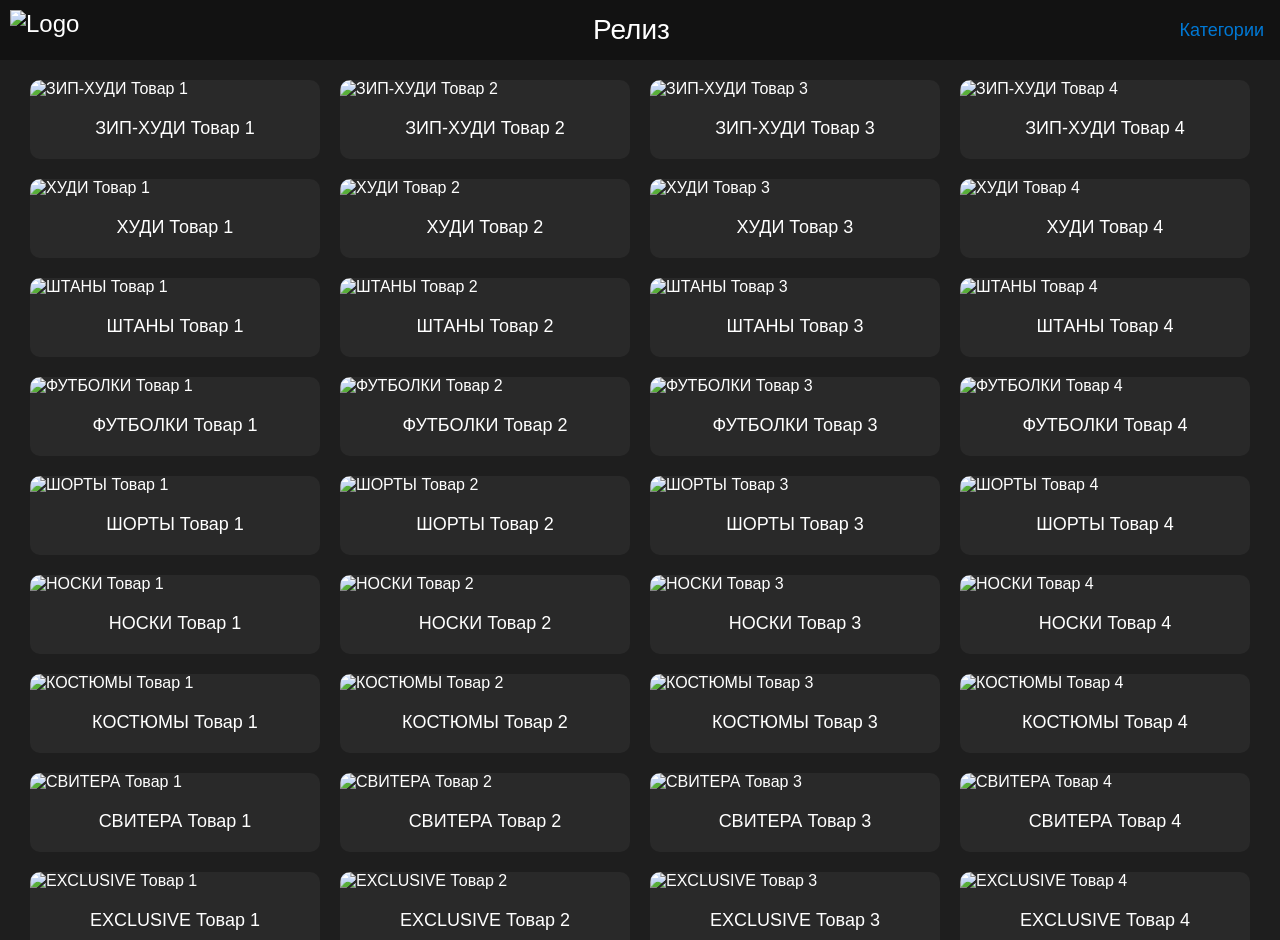
==== index.html @ 413719c0 "Update index.html" ====
<!DOCTYPE html>
<html lang="ru">
<head>
    <meta charset="UTF-8">
    <title>Релиз</title>
    <style>
        /* Стили общие */
        body {
            margin: 0;
            font-family: 'Roboto', sans-serif;
            background-color: #1e1e1e;
            color: white;
            overflow: hidden;
        }

        /* Шапка */
        .header {
            display: flex;
            align-items: center;
            background-color: #121212;
            padding: 10px;
            font-size: 24px;
            position: relative;
        }

        .header img {
            height: 40px;
            margin-right: 10px;
        }

        .header .title {
            flex-grow: 1;
            font-family: 'Arial Black', sans-serif;
            font-size: 28px;
            text-align: center;
        }

        .header .categories-button {
            background: none;
            border: none;
            color: #0078d4;
            font-size: 18px;
            cursor: pointer;
        }

        /* Категории */
        .categories-menu {
            position: absolute;
            top: 60px;
            left: 0;
            right: 0;
            background-color: #121212;
            max-height: 0;
            overflow: hidden;
            transition: max-height 0.3s ease;
            z-index: 1;
        }

        .categories-menu.open {
            max-height: 300px;
        }

        .categories-menu ul {
            list-style: none;
            padding: 0;
            margin: 0;
        }

        .categories-menu li {
            padding: 10px;
            border-bottom: 1px solid #292929;
            cursor: pointer;
        }

        .categories-menu li:hover {
            background-color: #292929;
        }

        /* Каталог */
        .catalog {
            display: flex;
            flex-wrap: wrap;
            padding: 20px;
            justify-content: center;
            gap: 20px;
            overflow-y: auto;
            height: calc(100vh - 60px);
        }

        .item {
            background-color: #292929;
            border-radius: 10px;
            overflow: hidden;
            width: calc(50% - 20px);
            transition: transform 0.3s ease;
            cursor: pointer;
        }

        @media (min-width: 600px) {
            .item {
                width: calc(33.333% - 20px);
            }
        }

        @media (min-width: 900px) {
            .item {
                width: calc(25% - 20px);
            }
        }

        .item img {
            width: 100%;
            height: 180px;
            object-fit: cover;
            transition: transform 0.3s ease;
        }

        .item:hover img {
            transform: scale(1.1);
        }

        .item:hover {
            transform: translateY(-10px);
        }

        .item-info {
            padding: 10px;
            text-align: center;
        }

        .item-name {
            font-size: 18px;
            margin: 10px 0;
        }

        /* Модальное окно */
        .modal {
            position: fixed;
            top: 0;
            left: 0;
            width: 100%;
            height: 100%;
            background: rgba(30, 30, 30, 0.95);
            display: flex;
            justify-content: center;
            align-items: center;
            opacity: 0;
            pointer-events: none;
            transition: opacity 0.3s ease;
            z-index: 2;
        }

        .modal.open {
            opacity: 1;
            pointer-events: all;
        }

        .modal-content {
            background-color: #121212;
            border-radius: 10px;
            padding: 20px;
            width: 90%;
            max-width: 500px;
            animation: slideDown 0.3s ease;
            position: relative;
        }

        @keyframes slideDown {
            from { transform: translateY(-20px); }
            to { transform: translateY(0); }
        }

        .modal-header {
            display: flex;
            justify-content: space-between;
            align-items: center;
        }

        .modal-header h2 {
            margin: 0;
        }

        .close-modal {
            background: none;
            border: none;
            color: white;
            font-size: 24px;
            cursor: pointer;
        }

        .rating-section {
            margin-top: 20px;
        }

        .criterion {
            margin-bottom: 15px;
        }

        .criterion label {
            display: block;
            margin-bottom: 5px;
        }

        .criterion input[type="range"] {
            width: 100%;
            -webkit-appearance: none;
            background: transparent;
        }

        .criterion input[type="range"]::-webkit-slider-thumb {
            -webkit-appearance: none;
            height: 20px;
            width: 20px;
            background: black;
            border-radius: 50%;
            cursor: pointer;
            margin-top: -8px;
        }

        .criterion input[type="range"]::-webkit-slider-runnable-track {
            height: 4px;
            background: purple;
        }

        .criterion input[type="range"]::-moz-range-thumb {
            height: 20px;
            width: 20px;
            background: black;
            border-radius: 50%;
            cursor: pointer;
        }

        .criterion input[type="range"]::-moz-range-track {
            height: 4px;
            background: purple;
        }

        .submit-rating {
            background-color: #0078d4;
            color: white;
            padding: 10px;
            border: none;
            width: 100%;
            font-size: 16px;
            border-radius: 5px;
            cursor: pointer;
            margin-top: 10px;
        }

        /* Скрытие полосы прокрутки */
        .catalog::-webkit-scrollbar {
            display: none;
        }

        .catalog {
            -ms-overflow-style: none;
            scrollbar-width: none;
        }

        /* Анимация фейерверка */
        .fireworks {
            position: fixed;
            top: 0;
            left: 0;
            width: 100%;
            height: 100%;
            pointer-events: none;
            z-index: 3;
        }
    </style>
</head>
<body>
    <div class="header">
        <img src="https://i.pinimg.com/1200x/4e/29/db/4e29dbb86359abce300ab9d33083043f.jpg" alt="Logo">
        <div class="title">Релиз</div>
        <button class="categories-button">Категории</button>
    </div>

    <div class="categories-menu">
        <ul id="categories-list">
            <!-- Категории будут добавлены через JavaScript -->
        </ul>
    </div>

    <div class="catalog" id="catalog">
        <!-- Товары будут добавлены через JavaScript -->
    </div>

    <div class="modal" id="modal">
        <div class="modal-content" id="modal-content">
            <div class="modal-header">
                <h2 id="product-name">Название товара</h2>
                <button class="close-modal">&times;</button>
            </div>
            <div class="rating-section" id="rating-section">
                <div class="criterion">
                    <label for="design">Дизайн: <span id="design-value">5</span>/10</label>
                    <input type="range" id="design" min="1" max="10" value="5">
                </div>
                <div class="criterion">
                    <label for="uniqueness">Уникальность: <span id="uniqueness-value">5</span>/10</label>
                    <input type="range" id="uniqueness" min="1" max="10" value="5">
                </div>
                <div class="criterion">
                    <label for="relevance">Актуальность: <span id="relevance-value">5</span>/10</label>
                    <input type="range" id="relevance" min="1" max="10" value="5">
                </div>
                <div class="criterion">
                    <label for="concept">Концепция: <span id="concept-value">5</span>/10</label>
                    <input type="range" id="concept" min="1" max="10" value="5">
                </div>
                <div class="criterion">
                    <label for="implementation">Реализация: <span id="implementation-value">5</span>/10</label>
                    <input type="range" id="implementation" min="1" max="10" value="5">
                </div>
                <button class="submit-rating">Оценить</button>
            </div>
        </div>
    </div>

    <canvas class="fireworks" id="fireworksCanvas"></canvas>

    <script>
        // Данные категорий
        const categories = [
            "Все товары",
            "ЗИП-ХУДИ",
            "ХУДИ",
            "ШТАНЫ",
            "ФУТБОЛКИ",
            "ШОРТЫ",
            "НОСКИ",
            "КОСТЮМЫ",
            "СВИТЕРА",
            "EXCLUSIVE",
            "ГОЛОВНЫЕ УБОРЫ",
            "WOMEN",
            "АКСЕССУАРЫ",
            "ШАРФЫ",
            "ЖИЛЕТЫ",
            "ДЖЕРСИ",
            "СВИТШОТЫ",
            "РУБАШКИ",
            "ДЖИНСОВКИ",
            "МАЙКИ",
            "НИЖНЕЕ БЕЛЬЕ"
        ];

        // Данные товаров (по 4 товара в каждой категории)
        const products = [];

        // Генерация товаров для каждой категории
        categories.forEach(category => {
            if (category !== "Все товары") {
                for (let i = 1; i <= 4; i++) {
                    products.push({
                        id: `${category}_${i}`,
                        category: category,
                        name: `${category} Товар ${i}`,
                        image: "https://via.placeholder.com/180x180",
                        totalScore: 0,
                        voteCount: 0,
                        userHasVoted: false // Флаг для отслеживания, голосовал ли пользователь за этот товар
                    });
                }
            }
        });

        // Состояние приложения
        let currentCategory = "Все товары";
        let currentProduct = null;

        // Элементы DOM
        const catalog = document.getElementById('catalog');
        const categoriesButton = document.querySelector('.categories-button');
        const categoriesMenu = document.querySelector('.categories-menu');
        const categoriesList = document.getElementById('categories-list');
        const modal = document.getElementById('modal');
        const closeModalButton = document.querySelector('.close-modal');
        const productName = document.getElementById('product-name');
        const submitRatingButton = document.querySelector('.submit-rating');
        const ratingSection = document.getElementById('rating-section');
        const modalContent = document.getElementById('modal-content');

        // Обработчики событий для слайдеров
        const designSlider = document.getElementById('design');
        const uniquenessSlider = document.getElementById('uniqueness');
        const relevanceSlider = document.getElementById('relevance');
        const conceptSlider = document.getElementById('concept');
        const implementationSlider = document.getElementById('implementation');

        const designValue = document.getElementById('design-value');
        const uniquenessValue = document.getElementById('uniqueness-value');
        const relevanceValue = document.getElementById('relevance-value');
        const conceptValue = document.getElementById('concept-value');
        const implementationValue = document.getElementById('implementation-value');

        designSlider.addEventListener('input', () => {
            designValue.textContent = designSlider.value;
        });

        uniquenessSlider.addEventListener('input', () => {
            uniquenessValue.textContent = uniquenessSlider.value;
        });

        relevanceSlider.addEventListener('input', () => {
            relevanceValue.textContent = relevanceSlider.value;
        });

        conceptSlider.addEventListener('input', () => {
            conceptValue.textContent = conceptSlider.value;
        });

        implementationSlider.addEventListener('input', () => {
            implementationValue.textContent = implementationSlider.value;
        });

        // Функция для отображения категорий
        function displayCategories() {
            categoriesList.innerHTML = '';
            categories.forEach(category => {
                const li = document.createElement('li');
                li.textContent = category;
                li.addEventListener('click', () => {
                    currentCategory = category;
                    categoriesMenu.classList.remove('open');
                    displayProducts();
                });
                categoriesList.appendChild(li);
            });
        }

        // Функция для отображения товаров
        function displayProducts() {
            catalog.innerHTML = '';
            const filteredProducts = currentCategory === "Все товары" ? products : products.filter(p => p.category === currentCategory);
            filteredProducts.forEach(product => {
                const item = document.createElement('div');
                item.className = 'item';
                item.innerHTML = `
                    <img src="${product.image}" alt="${product.name}">
                    <div class="item-info">
                        <div class="item-name">${product.name}</div>
                    </div>
                `;
                item.addEventListener('click', () => {
                    openModal(product);
                });
                catalog.appendChild(item);
            });
        }

        // Открытие модального окна
        function openModal(product) {
            currentProduct = product;
            productName.textContent = product.name;
            if (product.voteCount > 0 && product.userHasVoted) {
                // Если пользователь уже голосовал за этот товар, показываем общую оценку
                showOverallRating();
            } else {
                // Если пользователь не голосовал, показываем ползунки
                ratingSection.innerHTML = `
                    <div class="criterion">
                        <label for="design">Дизайн: <span id="design-value">5</span>/10</label>
                        <input type="range" id="design" min="1" max="10" value="5">
                    </div>
                    <div class="criterion">
                        <label for="uniqueness">Уникальность: <span id="uniqueness-value">5</span>/10</label>
                        <input type="range" id="uniqueness" min="1" max="10" value="5">
                    </div>
                    <div class="criterion">
                        <label for="relevance">Актуальность: <span id="relevance-value">5</span>/10</label>
                        <input type="range" id="relevance" min="1" max="10" value="5">
                    </div>
                    <div class="criterion">
                        <label for="concept">Концепция: <span id="concept-value">5</span>/10</label>
                        <input type="range" id="concept" min="1" max="10" value="5">
                    </div>
                    <div class="criterion">
                        <label for="implementation">Реализация: <span id="implementation-value">5</span>/10</label>
                        <input type="range" id="implementation" min="1" max="10" value="5">
                    </div>
                    <button class="submit-rating">Оценить</button>
                `;
                // Обновляем ссылки на элементы после обновления innerHTML
                setupRatingControls();
            }
            modal.classList.add('open');
        }

        // Функция для настройки контролов оценки после обновления DOM
        function setupRatingControls() {
            // Повторно получаем элементы после перерисовки
            const designSlider = document.getElementById('design');
            const uniquenessSlider = document.getElementById('uniqueness');
            const relevanceSlider = document.getElementById('relevance');
            const conceptSlider = document.getElementById('concept');
            const implementationSlider = document.getElementById('implementation');

            const designValue = document.getElementById('design-value');
            const uniquenessValue = document.getElementById('uniqueness-value');
            const relevanceValue = document.getElementById('relevance-value');
            const conceptValue = document.getElementById('concept-value');
            const implementationValue = document.getElementById('implementation-value');

            designSlider.addEventListener('input', () => {
                designValue.textContent = designSlider.value;
            });

            uniquenessSlider.addEventListener('input', () => {
                uniquenessValue.textContent = uniquenessSlider.value;
            });

            relevanceSlider.addEventListener('input', () => {
                relevanceValue.textContent = relevanceSlider.value;
            });

            conceptSlider.addEventListener('input', () => {
                conceptValue.textContent = conceptSlider.value;
            });

            implementationSlider.addEventListener('input', () => {
                implementationValue.textContent = implementationSlider.value;
            });

            // Обработчик кнопки оценки
            const submitRatingButton = document.querySelector('.submit-rating');
            submitRatingButton.addEventListener('click', submitRating);
        }

        // Закрытие модального окна
        closeModalButton.addEventListener('click', () => {
            modal.classList.remove('open');
            resetSliders();
        });

        // Открытие/закрытие меню категорий
        categoriesButton.addEventListener('click', () => {
            categoriesMenu.classList.toggle('open');
        });

        // Анимация фейерверка
        function showFireworks() {
            const canvas = document.getElementById('fireworksCanvas');
            const ctx = canvas.getContext('2d');
            let particles = [];
            let rockets = [];
            const maxRockets = 5;
            const maxParticles = 500;

            canvas.width = window.innerWidth;
            canvas.height = window.innerHeight;

            function launchRocket() {
                if (rockets.length < maxRockets) {
                    const rocket = {
                        x: Math.random() * canvas.width * 0.6 + canvas.width * 0.2,
                        y: canvas.height,
                        vx: Math.random() * 6 - 3,
                        vy: Math.random() * -10 - 15,
                        color: 'hsl(' + Math.floor(Math.random() * 360) + ',100%,50%)',
                        explosion: false
                    };
                    rockets.push(rocket);
                }
            }

            function updateFireworks() {
                ctx.fillStyle = 'rgba(0, 0, 0, 0.1)';
                ctx.fillRect(0, 0, canvas.width, canvas.height);

                for (let i = rockets.length - 1; i >= 0; i--) {
                    const rocket = rockets[i];
                    rocket.x += rocket.vx;
                    rocket.y += rocket.vy;
                    rocket.vy += 0.1;

                    ctx.beginPath();
                    ctx.arc(rocket.x, rocket.y, 2, 0, Math.PI * 2);
                    ctx.fillStyle = rocket.color;
                    ctx.fill();

                    if (rocket.vy >= 0 && !rocket.explosion) {
                        rocket.explosion = true;
                        for (let j = 0; j < 100; j++) {
                            const particle = {
                                x: rocket.x,
                                y: rocket.y,
                                vx: Math.random() * 5 - 2.5,
                                vy: Math.random() * 5 - 2.5,
                                alpha: 1,
                                color: rocket.color
                            };
                            particles.push(particle);
                        }
                        rockets.splice(i, 1);
                    }
                }

                for (let i = particles.length - 1; i >= 0; i--) {
                    const particle = particles[i];
                    particle.x += particle.vx;
                    particle.y += particle.vy;
                    particle.alpha -= 0.01;

                    if (particle.alpha <= 0) {
                        particles.splice(i, 1);
                        continue;
                    }

                    ctx.globalAlpha = particle.alpha;
                    ctx.beginPath();
                    ctx.arc(particle.x, particle.y, 2, 0, Math.PI * 2);
                    ctx.fillStyle = particle.color;
                    ctx.fill();
                    ctx.globalAlpha = 1;
                }

                if (particles.length > maxParticles) {
                    particles.splice(0, particles.length - maxParticles);
                }
            }

            let fireworksInterval = setInterval(() => {
                launchRocket();
                updateFireworks();
            }, 1000 / 60);

            setTimeout(() => {
                clearInterval(fireworksInterval);
                ctx.clearRect(0, 0, canvas.width, canvas.height);
            }, 3000);
        }

        // Отправка оценки
        function submitRating() {
            const designScore = parseInt(document.getElementById('design').value);
            const uniquenessScore = parseInt(document.getElementById('uniqueness').value);
            const relevanceScore = parseInt(document.getElementById('relevance').value);
            const conceptScore = parseInt(document.getElementById('concept').value);
            const implementationScore = parseInt(document.getElementById('implementation').value);

            const totalScore = designScore + uniquenessScore + relevanceScore + conceptScore + implementationScore;

            currentProduct.totalScore += totalScore;
            currentProduct.voteCount += 1;
            currentProduct.userHasVoted = true;

            ratingSection.style.display = 'none';
            showOverallRating();
            showFireworks();
            resetSliders();
        }

        // Показать общую оценку
        function showOverallRating() {
            const averageScore = Math.round(currentProduct.totalScore / currentProduct.voteCount);
            ratingSection.innerHTML = `<h3>Общая оценка: ${averageScore}/50</h3>`;
            ratingSection.style.display = 'block';
        }

        // Сброс слайдеров
        function resetSliders() {
            designSlider.value = 5;
            uniquenessSlider.value = 5;
            relevanceSlider.value = 5;
            conceptSlider.value = 5;
            implementationSlider.value = 5;

            designValue.textContent = '5';
            uniquenessValue.textContent = '5';
            relevanceValue.textContent = '5';
            conceptValue.textContent = '5';
            implementationValue.textContent = '5';
        }

        // Инициализация приложения
        displayCategories();
        displayProducts();

        // Обработка изменения размера окна для canvas
        window.addEventListener('resize', () => {
            const canvas = document.getElementById('fireworksCanvas');
            canvas.width = window.innerWidth;
            canvas.height = window.innerHeight;
        });

        // Рекомендация: В реальном приложении данные о товарах и рейтингах следует хранить на сервере или в базе данных.
        // Текущее решение хранит данные в памяти и они будут потеряны при перезагрузке страницы.
        // Также необходимо добавить идентификацию пользователя, чтобы предотвратить повторное голосование за один и тот же товар.
    </script>
</body>
</html>
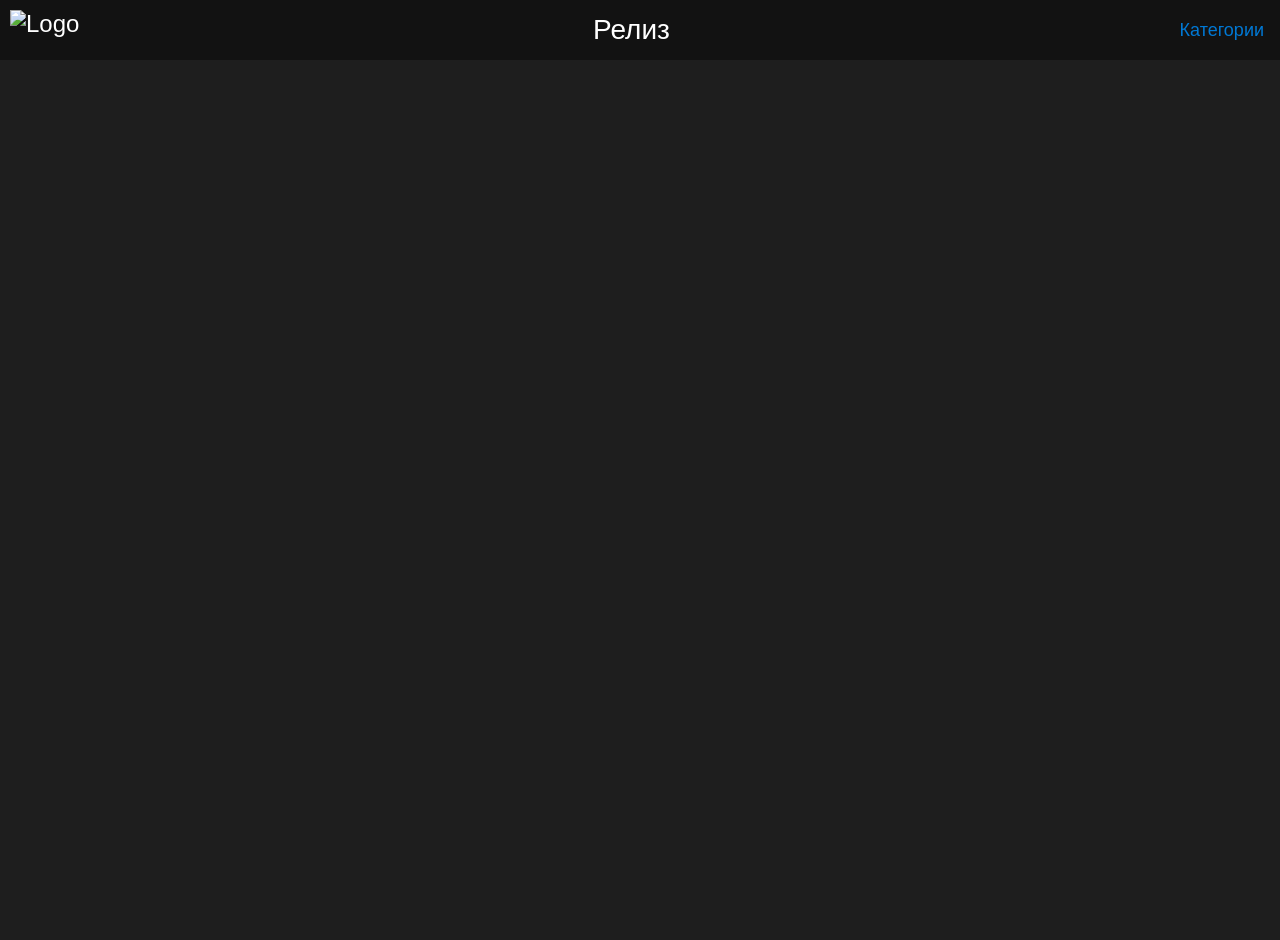
==== commit 82ba9467: "Update index.html" ====
--- a/index.html
+++ b/index.html
@@ -2,6 +2,7 @@
 <html lang="ru">
 <head>
     <meta charset="UTF-8">
+    <meta name="viewport" content="width=device-width, initial-scale=1.0">
     <title>Релиз</title>
     <style>
         /* Стили общие */
@@ -293,34 +294,18 @@
                 <button class="close-modal">&times;</button>
             </div>
             <div class="rating-section" id="rating-section">
-                <div class="criterion">
-                    <label for="design">Дизайн: <span id="design-value">5</span>/10</label>
-                    <input type="range" id="design" min="1" max="10" value="5">
-                </div>
-                <div class="criterion">
-                    <label for="uniqueness">Уникальность: <span id="uniqueness-value">5</span>/10</label>
-                    <input type="range" id="uniqueness" min="1" max="10" value="5">
-                </div>
-                <div class="criterion">
-                    <label for="relevance">Актуальность: <span id="relevance-value">5</span>/10</label>
-                    <input type="range" id="relevance" min="1" max="10" value="5">
-                </div>
-                <div class="criterion">
-                    <label for="concept">Концепция: <span id="concept-value">5</span>/10</label>
-                    <input type="range" id="concept" min="1" max="10" value="5">
-                </div>
-                <div class="criterion">
-                    <label for="implementation">Реализация: <span id="implementation-value">5</span>/10</label>
-                    <input type="range" id="implementation" min="1" max="10" value="5">
-                </div>
-                <button class="submit-rating">Оценить</button>
+                <!-- Секция рейтинга будет динамически обновляться -->
             </div>
         </div>
     </div>
 
     <canvas class="fireworks" id="fireworksCanvas"></canvas>
 
+    <script src="https://telegram.org/js/telegram-web-app.js"></script>
     <script>
+        // Инициализация Telegram Web App
+        const tg = window.Telegram.WebApp;
+
         // Данные категорий
         const categories = [
             "Все товары",
@@ -360,7 +345,7 @@
                         image: "https://via.placeholder.com/180x180",
                         totalScore: 0,
                         voteCount: 0,
-                        userHasVoted: false // Флаг для отслеживания, голосовал ли пользователь за этот товар
+                        userRated: false
                     });
                 }
             }
@@ -378,42 +363,8 @@
         const modal = document.getElementById('modal');
         const closeModalButton = document.querySelector('.close-modal');
         const productName = document.getElementById('product-name');
-        const submitRatingButton = document.querySelector('.submit-rating');
         const ratingSection = document.getElementById('rating-section');
         const modalContent = document.getElementById('modal-content');
-
-        // Обработчики событий для слайдеров
-        const designSlider = document.getElementById('design');
-        const uniquenessSlider = document.getElementById('uniqueness');
-        const relevanceSlider = document.getElementById('relevance');
-        const conceptSlider = document.getElementById('concept');
-        const implementationSlider = document.getElementById('implementation');
-
-        const designValue = document.getElementById('design-value');
-        const uniquenessValue = document.getElementById('uniqueness-value');
-        const relevanceValue = document.getElementById('relevance-value');
-        const conceptValue = document.getElementById('concept-value');
-        const implementationValue = document.getElementById('implementation-value');
-
-        designSlider.addEventListener('input', () => {
-            designValue.textContent = designSlider.value;
-        });
-
-        uniquenessSlider.addEventListener('input', () => {
-            uniquenessValue.textContent = uniquenessSlider.value;
-        });
-
-        relevanceSlider.addEventListener('input', () => {
-            relevanceValue.textContent = relevanceSlider.value;
-        });
-
-        conceptSlider.addEventListener('input', () => {
-            conceptValue.textContent = conceptSlider.value;
-        });
-
-        implementationSlider.addEventListener('input', () => {
-            implementationValue.textContent = implementationSlider.value;
-        });
 
         // Функция для отображения категорий
         function displayCategories() {
@@ -454,43 +405,52 @@
         function openModal(product) {
             currentProduct = product;
             productName.textContent = product.name;
-            if (product.voteCount > 0 && product.userHasVoted) {
-                // Если пользователь уже голосовал за этот товар, показываем общую оценку
+
+            if (product.userRated) {
                 showOverallRating();
             } else {
-                // Если пользователь не голосовал, показываем ползунки
-                ratingSection.innerHTML = `
-                    <div class="criterion">
-                        <label for="design">Дизайн: <span id="design-value">5</span>/10</label>
-                        <input type="range" id="design" min="1" max="10" value="5">
-                    </div>
-                    <div class="criterion">
-                        <label for="uniqueness">Уникальность: <span id="uniqueness-value">5</span>/10</label>
-                        <input type="range" id="uniqueness" min="1" max="10" value="5">
-                    </div>
-                    <div class="criterion">
-                        <label for="relevance">Актуальность: <span id="relevance-value">5</span>/10</label>
-                        <input type="range" id="relevance" min="1" max="10" value="5">
-                    </div>
-                    <div class="criterion">
-                        <label for="concept">Концепция: <span id="concept-value">5</span>/10</label>
-                        <input type="range" id="concept" min="1" max="10" value="5">
-                    </div>
-                    <div class="criterion">
-                        <label for="implementation">Реализация: <span id="implementation-value">5</span>/10</label>
-                        <input type="range" id="implementation" min="1" max="10" value="5">
-                    </div>
-                    <button class="submit-rating">Оценить</button>
-                `;
-                // Обновляем ссылки на элементы после обновления innerHTML
-                setupRatingControls();
+                displayRatingForm();
             }
             modal.classList.add('open');
         }
 
-        // Функция для настройки контролов оценки после обновления DOM
-        function setupRatingControls() {
-            // Повторно получаем элементы после перерисовки
+        // Закрытие модального окна
+        closeModalButton.addEventListener('click', () => {
+            modal.classList.remove('open');
+        });
+
+        // Открытие/закрытие меню категорий
+        categoriesButton.addEventListener('click', () => {
+            categoriesMenu.classList.toggle('open');
+        });
+
+        // Показать форму оценки
+        function displayRatingForm() {
+            ratingSection.innerHTML = `
+                <div class="criterion">
+                    <label for="design">Дизайн: <span id="design-value">5</span>/10</label>
+                    <input type="range" id="design" min="1" max="10" value="5">
+                </div>
+                <div class="criterion">
+                    <label for="uniqueness">Уникальность: <span id="uniqueness-value">5</span>/10</label>
+                    <input type="range" id="uniqueness" min="1" max="10" value="5">
+                </div>
+                <div class="criterion">
+                    <label for="relevance">Актуальность: <span id="relevance-value">5</span>/10</label>
+                    <input type="range" id="relevance" min="1" max="10" value="5">
+                </div>
+                <div class="criterion">
+                    <label for="concept">Концепция: <span id="concept-value">5</span>/10</label>
+                    <input type="range" id="concept" min="1" max="10" value="5">
+                </div>
+                <div class="criterion">
+                    <label for="implementation">Реализация: <span id="implementation-value">5</span>/10</label>
+                    <input type="range" id="implementation" min="1" max="10" value="5">
+                </div>
+                <button class="submit-rating">Оценить</button>
+            `;
+
+            // Обработчики событий для слайдеров
             const designSlider = document.getElementById('design');
             const uniquenessSlider = document.getElementById('uniqueness');
             const relevanceSlider = document.getElementById('relevance');
@@ -523,21 +483,30 @@
                 implementationValue.textContent = implementationSlider.value;
             });
 
-            // Обработчик кнопки оценки
-            const submitRatingButton = document.querySelector('.submit-rating');
-            submitRatingButton.addEventListener('click', submitRating);
-        }
-
-        // Закрытие модального окна
-        closeModalButton.addEventListener('click', () => {
-            modal.classList.remove('open');
-            resetSliders();
-        });
-
-        // Открытие/закрытие меню категорий
-        categoriesButton.addEventListener('click', () => {
-            categoriesMenu.classList.toggle('open');
-        });
+            document.querySelector('.submit-rating').addEventListener('click', submitRating);
+        }
+
+        // Отправка оценки
+        function submitRating() {
+            const designSlider = document.getElementById('design');
+            const uniquenessSlider = document.getElementById('uniqueness');
+            const relevanceSlider = document.getElementById('relevance');
+            const conceptSlider = document.getElementById('concept');
+            const implementationSlider = document.getElementById('implementation');
+
+            const totalScore = parseInt(designSlider.value) + parseInt(uniquenessSlider.value) + parseInt(relevanceSlider.value) + parseInt(conceptSlider.value) + parseInt(implementationSlider.value);
+            currentProduct.totalScore += totalScore;
+            currentProduct.voteCount += 1;
+            currentProduct.userRated = true;
+            showOverallRating();
+            showFireworks();
+        }
+
+        // Показать общую оценку
+        function showOverallRating() {
+            const averageScore = Math.round(currentProduct.totalScore / currentProduct.voteCount);
+            ratingSection.innerHTML = `<h3>Общая оценка: ${averageScore}/50</h3>`;
+        }
 
         // Анимация фейерверка
         function showFireworks() {
@@ -632,48 +601,6 @@
             }, 3000);
         }
 
-        // Отправка оценки
-        function submitRating() {
-            const designScore = parseInt(document.getElementById('design').value);
-            const uniquenessScore = parseInt(document.getElementById('uniqueness').value);
-            const relevanceScore = parseInt(document.getElementById('relevance').value);
-            const conceptScore = parseInt(document.getElementById('concept').value);
-            const implementationScore = parseInt(document.getElementById('implementation').value);
-
-            const totalScore = designScore + uniquenessScore + relevanceScore + conceptScore + implementationScore;
-
-            currentProduct.totalScore += totalScore;
-            currentProduct.voteCount += 1;
-            currentProduct.userHasVoted = true;
-
-            ratingSection.style.display = 'none';
-            showOverallRating();
-            showFireworks();
-            resetSliders();
-        }
-
-        // Показать общую оценку
-        function showOverallRating() {
-            const averageScore = Math.round(currentProduct.totalScore / currentProduct.voteCount);
-            ratingSection.innerHTML = `<h3>Общая оценка: ${averageScore}/50</h3>`;
-            ratingSection.style.display = 'block';
-        }
-
-        // Сброс слайдеров
-        function resetSliders() {
-            designSlider.value = 5;
-            uniquenessSlider.value = 5;
-            relevanceSlider.value = 5;
-            conceptSlider.value = 5;
-            implementationSlider.value = 5;
-
-            designValue.textContent = '5';
-            uniquenessValue.textContent = '5';
-            relevanceValue.textContent = '5';
-            conceptValue.textContent = '5';
-            implementationValue.textContent = '5';
-        }
-
         // Инициализация приложения
         displayCategories();
         displayProducts();
@@ -685,9 +612,8 @@
             canvas.height = window.innerHeight;
         });
 
-        // Рекомендация: В реальном приложении данные о товарах и рейтингах следует хранить на сервере или в базе данных.
-        // Текущее решение хранит данные в памяти и они будут потеряны при перезагрузке страницы.
-        // Также необходимо добавить идентификацию пользователя, чтобы предотвратить повторное голосование за один и тот же товар.
+        // Обработка открытия через Telegram Web App
+        tg.expand();
     </script>
 </body>
 </html>
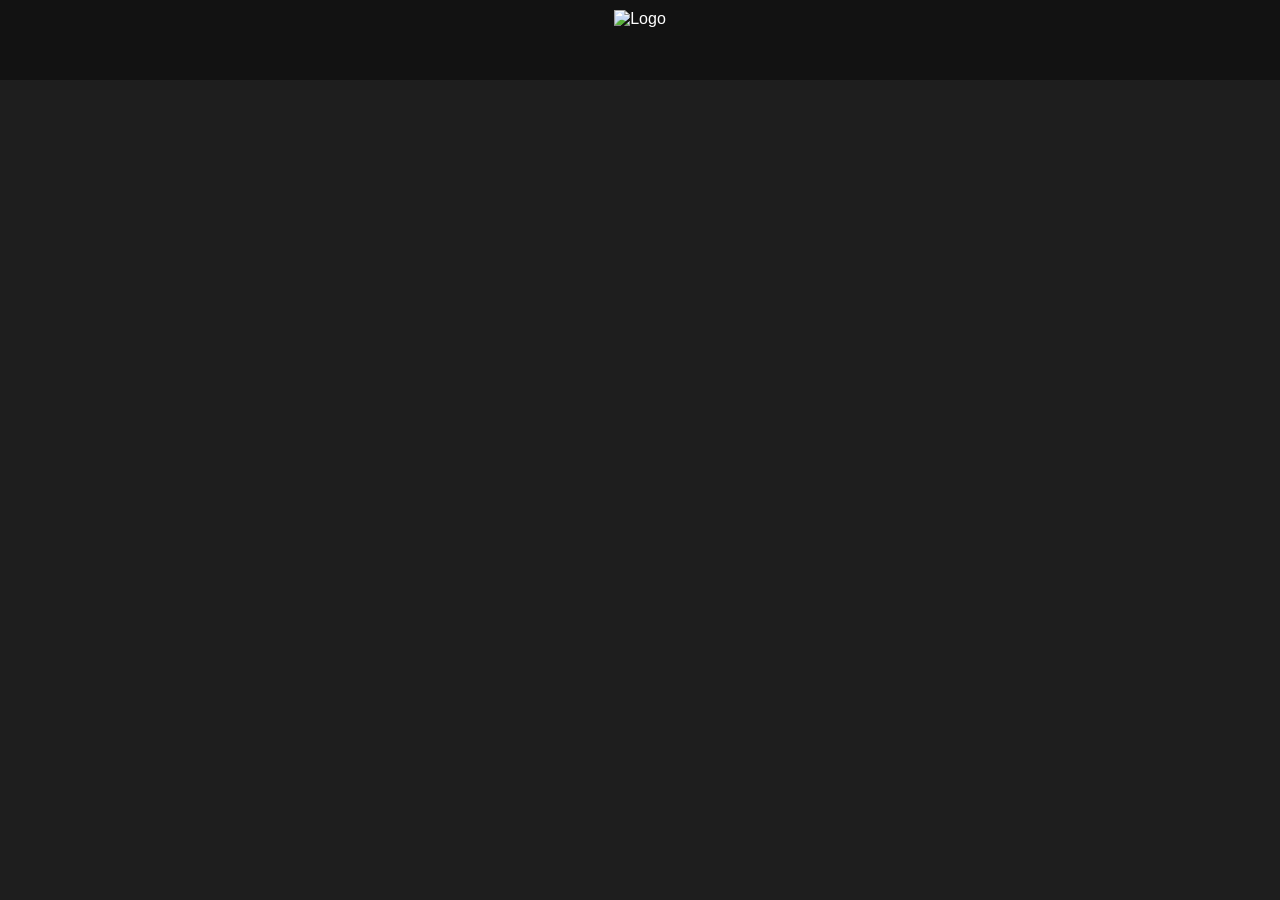
==== commit 98108df6: "Update index.html" ====
--- a/index.html
+++ b/index.html
@@ -3,7 +3,7 @@
 <head>
     <meta charset="UTF-8">
     <meta name="viewport" content="width=device-width, initial-scale=1.0">
-    <title>Релиз</title>
+    <title>Товары</title>
     <style>
         /* Стили общие */
         body {
@@ -20,108 +20,49 @@
             align-items: center;
             background-color: #121212;
             padding: 10px;
-            font-size: 24px;
             position: relative;
+            justify-content: center;
         }
 
         .header img {
-            height: 40px;
-            margin-right: 10px;
-        }
-
-        .header .title {
-            flex-grow: 1;
-            font-family: 'Arial Black', sans-serif;
-            font-size: 28px;
-            text-align: center;
-        }
-
-        .header .categories-button {
-            background: none;
-            border: none;
-            color: #0078d4;
-            font-size: 18px;
-            cursor: pointer;
-        }
-
-        /* Категории */
-        .categories-menu {
-            position: absolute;
-            top: 60px;
-            left: 0;
-            right: 0;
-            background-color: #121212;
-            max-height: 0;
-            overflow: hidden;
-            transition: max-height 0.3s ease;
-            z-index: 1;
-        }
-
-        .categories-menu.open {
-            max-height: 300px;
-        }
-
-        .categories-menu ul {
-            list-style: none;
-            padding: 0;
-            margin: 0;
-        }
-
-        .categories-menu li {
-            padding: 10px;
-            border-bottom: 1px solid #292929;
-            cursor: pointer;
-        }
-
-        .categories-menu li:hover {
-            background-color: #292929;
+            height: 60px; /* Размер логотипа */
         }
 
         /* Каталог */
         .catalog {
             display: flex;
             flex-wrap: wrap;
-            padding: 20px;
+            padding: 10px;
             justify-content: center;
-            gap: 20px;
+            gap: 10px;
             overflow-y: auto;
-            height: calc(100vh - 60px);
+            height: calc(100vh - 80px); /* Учитываем высоту шапки */
+            box-sizing: border-box;
         }
 
         .item {
             background-color: #292929;
             border-radius: 10px;
             overflow: hidden;
-            width: calc(50% - 20px);
+            width: calc(50% - 10px); /* Два товара в ряду */
             transition: transform 0.3s ease;
             cursor: pointer;
-        }
-
-        @media (min-width: 600px) {
-            .item {
-                width: calc(33.333% - 20px);
-            }
-        }
-
-        @media (min-width: 900px) {
-            .item {
-                width: calc(25% - 20px);
-            }
+            box-sizing: border-box;
         }
 
         .item img {
             width: 100%;
-            height: 180px;
+            height: 200px;
             object-fit: cover;
             transition: transform 0.3s ease;
         }
 
         .item:hover img {
-            transform: scale(1.1);
+            transform: scale(1.05);
         }
 
         .item:hover {
-            transform: translateY(-10px);
+            transform: translateY(-5px);
         }
 
         .item-info {
@@ -130,8 +71,14 @@
         }
 
         .item-name {
-            font-size: 18px;
-            margin: 10px 0;
+            font-size: 16px;
+            margin: 5px 0;
+        }
+
+        .item-rating {
+            font-size: 14px;
+            margin: 5px 0;
+            color: #ff9800;
         }
 
         /* Модальное окно */
@@ -164,6 +111,9 @@
             max-width: 500px;
             animation: slideDown 0.3s ease;
             position: relative;
+            max-height: 90vh;
+            overflow-y: auto;
+            box-sizing: border-box;
         }
 
         @keyframes slideDown {
@@ -179,6 +129,7 @@
 
         .modal-header h2 {
             margin: 0;
+            font-size: 20px;
         }
 
         .close-modal {
@@ -189,6 +140,22 @@
             cursor: pointer;
         }
 
+        .modal-body {
+            margin-top: 20px;
+        }
+
+        .modal-body img {
+            width: 100%;
+            border-radius: 10px;
+            margin-bottom: 20px;
+        }
+
+        .modal-body p {
+            font-size: 14px;
+            line-height: 1.5;
+        }
+
+        /* Рейтинг */
         .rating-section {
             margin-top: 20px;
         }
@@ -249,11 +216,16 @@
         }
 
         /* Скрытие полосы прокрутки */
-        .catalog::-webkit-scrollbar {
+        .catalog::-webkit-scrollbar, .modal-content::-webkit-scrollbar {
             display: none;
         }
 
         .catalog {
+            -ms-overflow-style: none;
+            scrollbar-width: none;
+        }
+
+        .modal-content {
             -ms-overflow-style: none;
             scrollbar-width: none;
         }
@@ -272,15 +244,8 @@
 </head>
 <body>
     <div class="header">
-        <img src="https://i.pinimg.com/1200x/4e/29/db/4e29dbb86359abce300ab9d33083043f.jpg" alt="Logo">
-        <div class="title">Релиз</div>
-        <button class="categories-button">Категории</button>
-    </div>
-
-    <div class="categories-menu">
-        <ul id="categories-list">
-            <!-- Категории будут добавлены через JavaScript -->
-        </ul>
+        <!-- Замените ссылку на логотип на свою, если необходимо -->
+        <img src="https://i.pinimg.com/564x/4e/29/db/4e29dbb86359abce300ab9d33083043f.jpg" alt="Logo">
     </div>
 
     <div class="catalog" id="catalog">
@@ -293,105 +258,89 @@
                 <h2 id="product-name">Название товара</h2>
                 <button class="close-modal">&times;</button>
             </div>
-            <div class="rating-section" id="rating-section">
-                <!-- Секция рейтинга будет динамически обновляться -->
+            <div class="modal-body">
+                <img id="product-image" src="" alt="">
+                <p id="product-description">Описание товара.</p>
+                <div class="rating-section" id="rating-section">
+                    <!-- Секция рейтинга будет динамически обновляться -->
+                </div>
             </div>
         </div>
     </div>
 
     <canvas class="fireworks" id="fireworksCanvas"></canvas>
 
+    <!-- Подключение Telegram Web App -->
     <script src="https://telegram.org/js/telegram-web-app.js"></script>
     <script>
         // Инициализация Telegram Web App
         const tg = window.Telegram.WebApp;
 
-        // Данные категорий
-        const categories = [
-            "Все товары",
-            "ЗИП-ХУДИ",
-            "ХУДИ",
-            "ШТАНЫ",
-            "ФУТБОЛКИ",
-            "ШОРТЫ",
-            "НОСКИ",
-            "КОСТЮМЫ",
-            "СВИТЕРА",
-            "EXCLUSIVE",
-            "ГОЛОВНЫЕ УБОРЫ",
-            "WOMEN",
-            "АКСЕССУАРЫ",
-            "ШАРФЫ",
-            "ЖИЛЕТЫ",
-            "ДЖЕРСИ",
-            "СВИТШОТЫ",
-            "РУБАШКИ",
-            "ДЖИНСОВКИ",
-            "МАЙКИ",
-            "НИЖНЕЕ БЕЛЬЕ"
+        // Данные товаров (20 товаров с возможностью добавить фото и описание)
+        const products = [
+            {
+                id: "product_1",
+                name: "Канье x Гоша «Вестник трибун»",
+                image: "https://i.pinimg.com/736x/1e/6b/81/1e6b81a1c13a17b6d9cfabb9d84890d6.jpg",
+                description: "Канье x Гоша «Вестник трибун»",
+                totalScore: 0,
+                voteCount: 0,
+                userRated: false
+            },
+            {
+                id: "product_2",
+                name: "Kanye x Гоша «Черные Псы»",
+                image: "https://i.pinimg.com/736x/9c/d9/a4/9cd9a4e0a69e320465e84e02b9524e82.jpg",
+                description: "Kanye x Гоша «Черные Псы»",
+                totalScore: 0,
+                voteCount: 0,
+                userRated: false
+            },
+            {
+                id: "product_2",
+                name: "YUMMS BY MARK RODOVSKY FALL 2024",
+                image: "https://i.pinimg.com/736x/38/df/c0/38dfc0a32af639c78fc597ef84256803.jpg",
+                description: "YUMMS BY MARK RODOVSKY FALL 2024",
+                totalScore: 0,
+                voteCount: 0,
+                userRated: false
+            },
+            {
+                id: "product_20",
+                name: "Kanye x Гоша «Vultures»",
+                image: "https://i.pinimg.com/736x/a5/74/bd/a574bd9f36c78523aa4916bf6a61f445.jpg",
+                description: "Kanye x Гоша «Vultures»",
+                totalScore: 0,
+                voteCount: 0,
+                userRated: false
+            }
         ];
 
-        // Данные товаров (по 4 товара в каждой категории)
-        const products = [];
-
-        // Генерация товаров для каждой категории
-        categories.forEach(category => {
-            if (category !== "Все товары") {
-                for (let i = 1; i <= 4; i++) {
-                    products.push({
-                        id: `${category}_${i}`,
-                        category: category,
-                        name: `${category} Товар ${i}`,
-                        image: "https://via.placeholder.com/180x180",
-                        totalScore: 0,
-                        voteCount: 0,
-                        userRated: false
-                    });
-                }
-            }
-        });
-
         // Состояние приложения
-        let currentCategory = "Все товары";
         let currentProduct = null;
 
         // Элементы DOM
         const catalog = document.getElementById('catalog');
-        const categoriesButton = document.querySelector('.categories-button');
-        const categoriesMenu = document.querySelector('.categories-menu');
-        const categoriesList = document.getElementById('categories-list');
         const modal = document.getElementById('modal');
         const closeModalButton = document.querySelector('.close-modal');
         const productName = document.getElementById('product-name');
+        const productImage = document.getElementById('product-image');
+        const productDescription = document.getElementById('product-description');
         const ratingSection = document.getElementById('rating-section');
-        const modalContent = document.getElementById('modal-content');
-
-        // Функция для отображения категорий
-        function displayCategories() {
-            categoriesList.innerHTML = '';
-            categories.forEach(category => {
-                const li = document.createElement('li');
-                li.textContent = category;
-                li.addEventListener('click', () => {
-                    currentCategory = category;
-                    categoriesMenu.classList.remove('open');
-                    displayProducts();
-                });
-                categoriesList.appendChild(li);
-            });
-        }
-
-        // Функция для отображения товаров
+
+        /**
+         * Функция для отображения товаров в каталоге
+         */
         function displayProducts() {
             catalog.innerHTML = '';
-            const filteredProducts = currentCategory === "Все товары" ? products : products.filter(p => p.category === currentCategory);
-            filteredProducts.forEach(product => {
+            products.forEach(product => {
                 const item = document.createElement('div');
                 item.className = 'item';
                 item.innerHTML = `
                     <img src="${product.image}" alt="${product.name}">
                     <div class="item-info">
                         <div class="item-name">${product.name}</div>
+                        <div class="item-rating">Оценка: ${product.voteCount > 0 ? Math.round(product.totalScore / product.voteCount) : '—'}/50</div>
                     </div>
                 `;
                 item.addEventListener('click', () => {
@@ -401,11 +350,15 @@
             });
         }
 
-        // Открытие модального окна
+        /**
+         * Функция для открытия модального окна с деталями товара
+         * @param {Object} product - Объект товара
+         */
         function openModal(product) {
             currentProduct = product;
             productName.textContent = product.name;
-
+            productImage.src = product.image;
+            productDescription.textContent = product.description;
             if (product.userRated) {
                 showOverallRating();
             } else {
@@ -414,17 +367,16 @@
             modal.classList.add('open');
         }
 
-        // Закрытие модального окна
+        /**
+         * Функция для закрытия модального окна
+         */
         closeModalButton.addEventListener('click', () => {
             modal.classList.remove('open');
         });
 
-        // Открытие/закрытие меню категорий
-        categoriesButton.addEventListener('click', () => {
-            categoriesMenu.classList.toggle('open');
-        });
-
-        // Показать форму оценки
+        /**
+         * Функция для отображения формы оценки
+         */
         function displayRatingForm() {
             ratingSection.innerHTML = `
                 <div class="criterion">
@@ -486,7 +438,9 @@
             document.querySelector('.submit-rating').addEventListener('click', submitRating);
         }
 
-        // Отправка оценки
+        /**
+         * Функция для обработки отправки оценки
+         */
         function submitRating() {
             const designSlider = document.getElementById('design');
             const uniquenessSlider = document.getElementById('uniqueness');
@@ -498,17 +452,36 @@
             currentProduct.totalScore += totalScore;
             currentProduct.voteCount += 1;
             currentProduct.userRated = true;
+            updateProductRating(currentProduct.id, totalScore);
             showOverallRating();
             showFireworks();
         }
 
-        // Показать общую оценку
+        /**
+         * Функция для обновления оценки в каталоге
+         * @param {string} productId - ID товара
+         * @param {number} totalScore - Общий балл
+         */
+        function updateProductRating(productId, totalScore) {
+            const productItems = document.querySelectorAll('.item');
+            productItems.forEach(item => {
+                if (item.querySelector('.item-name').textContent === currentProduct.name) {
+                    item.querySelector('.item-rating').textContent = `Оценка: ${Math.round(currentProduct.totalScore / currentProduct.voteCount)}/50`;
+                }
+            });
+        }
+
+        /**
+         * Функция для отображения общей оценки в модальном окне
+         */
         function showOverallRating() {
             const averageScore = Math.round(currentProduct.totalScore / currentProduct.voteCount);
             ratingSection.innerHTML = `<h3>Общая оценка: ${averageScore}/50</h3>`;
         }
 
-        // Анимация фейерверка
+        /**
+         * Функция для отображения анимации фейерверка
+         */
         function showFireworks() {
             const canvas = document.getElementById('fireworksCanvas');
             const ctx = canvas.getContext('2d');
@@ -602,7 +575,6 @@
         }
 
         // Инициализация приложения
-        displayCategories();
         displayProducts();
 
         // Обработка изменения размера окна для canvas
@@ -612,7 +584,7 @@
             canvas.height = window.innerHeight;
         });
 
-        // Обработка открытия через Telegram Web App
+        // Расширение Web App на весь экран
         tg.expand();
     </script>
 </body>
